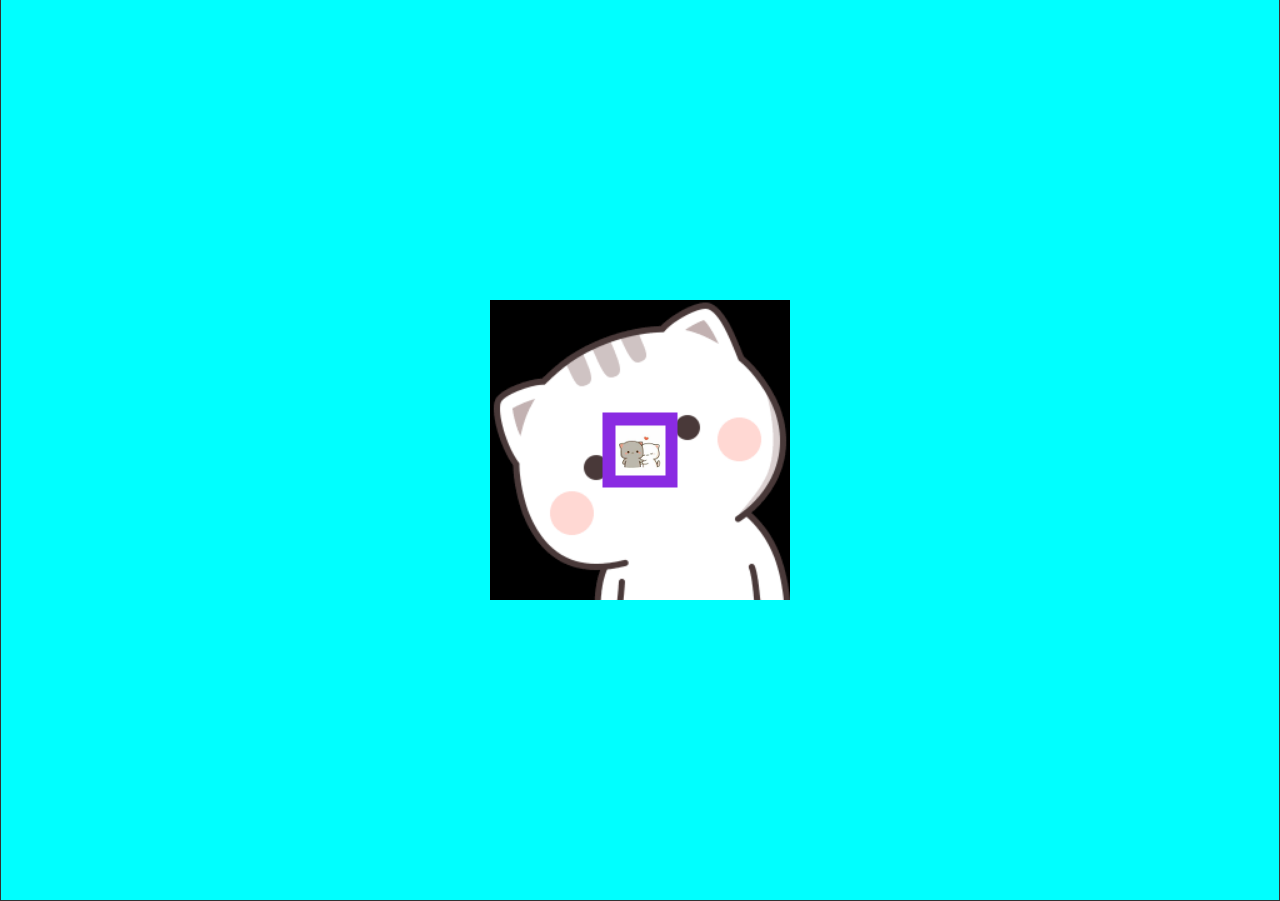
==== box.html @ 7d07cbf3 "week-5-class-2" ====
<!DOCTYPE html>
<html lang="en">
<head>
  <meta charset="UTF-8">
  <title>Box</title>
  <link rel="stylesheet" href="style.css">
</head>
<body>
  <div class="container">
    <div class="box"></div>
  </div>
</body>
</html>
---- style.css ----
body {
    margin: 0;
    height: 100vh;
    background-color: pink;
    display: flex;
    align-items: center;
    justify-content: center;
    background-image: url("im/cat.jpg");
    background-size: 100% 100%;
    background-repeat: no-repeat;
    background-position: center;
    width: 100%;
}

.container {
    width: 300px;
    height: 300px;
    border: 1px solid #333;
    position: relative;
    background-color: aqua;
    background-image: url("images/images.png");
    background-size: 300px 300px;
    background-repeat: no-repeat;
    background-position: center;
}

.box {
    width: 50px;
    height: 50px;
    background-color: blueviolet;
    position: absolute;
    top: 50%;
    left: 50%;
    transform: translate(-50%, -50%);
    transition: transform 1s ease, background-color 1s ease;
    background-image: url("images/images.jpg");
    background-size: 50px 50px;
    background-repeat: no-repeat;
    background-position: center;

}

.box:hover {
    background-color: blue;
    transform: translate(-50%, -50%) scale(1.2) rotate(15deg);
    cursor: pointer;
}

@media (min-width: 768px) {
    .container {
        width: 100%;
        height: 100%;
        border: 1px solid #333;
    }

    .box {
        width: 75px;
        height: 75px;
    }
}
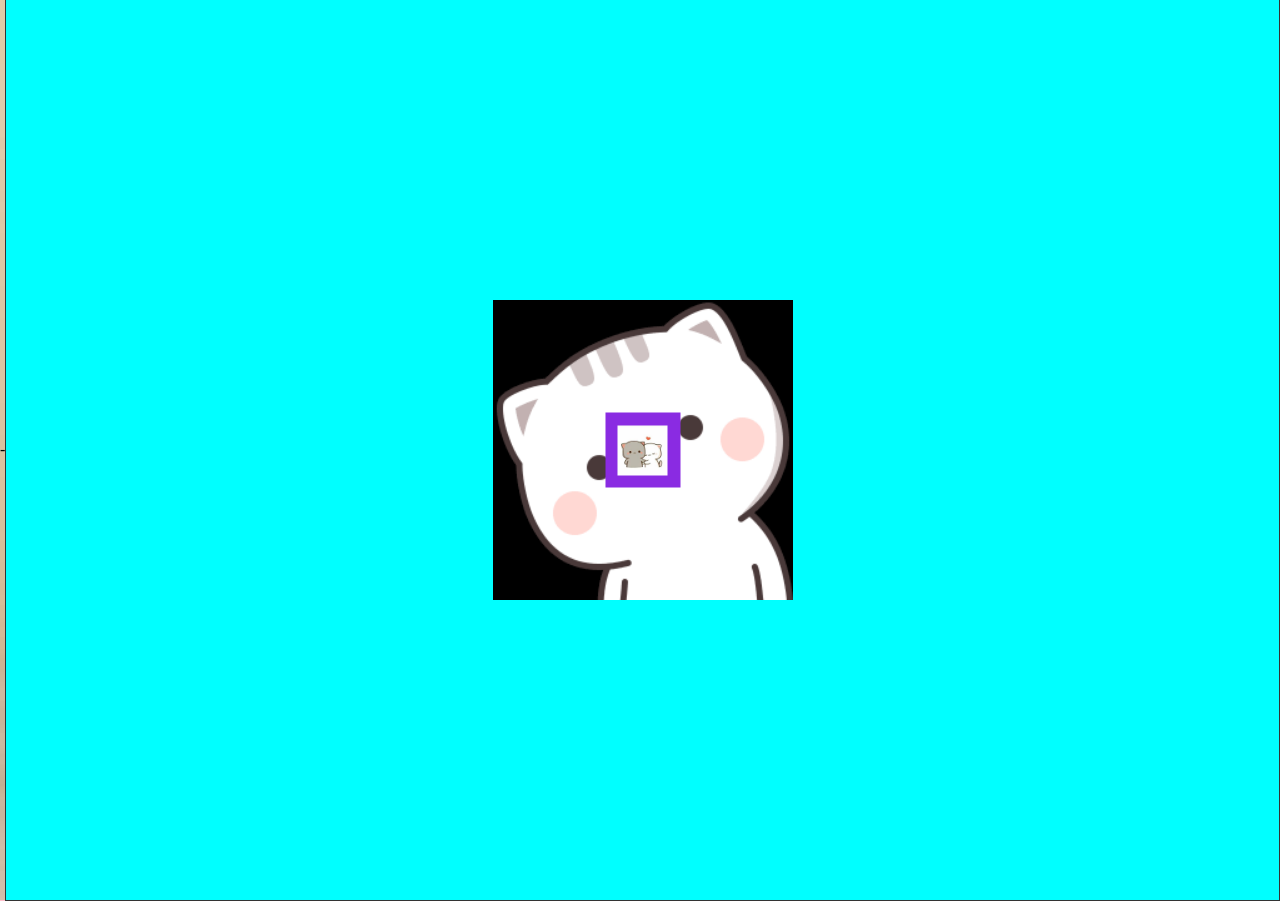
==== commit 87c4da27: "Week 5 Class 2" ====
--- a/box.html
+++ b/box.html
@@ -1,4 +1,4 @@
-<!DOCTYPE html>
+-<!DOCTYPE html>
 <html lang="en">
 <head>
   <meta charset="UTF-8">
